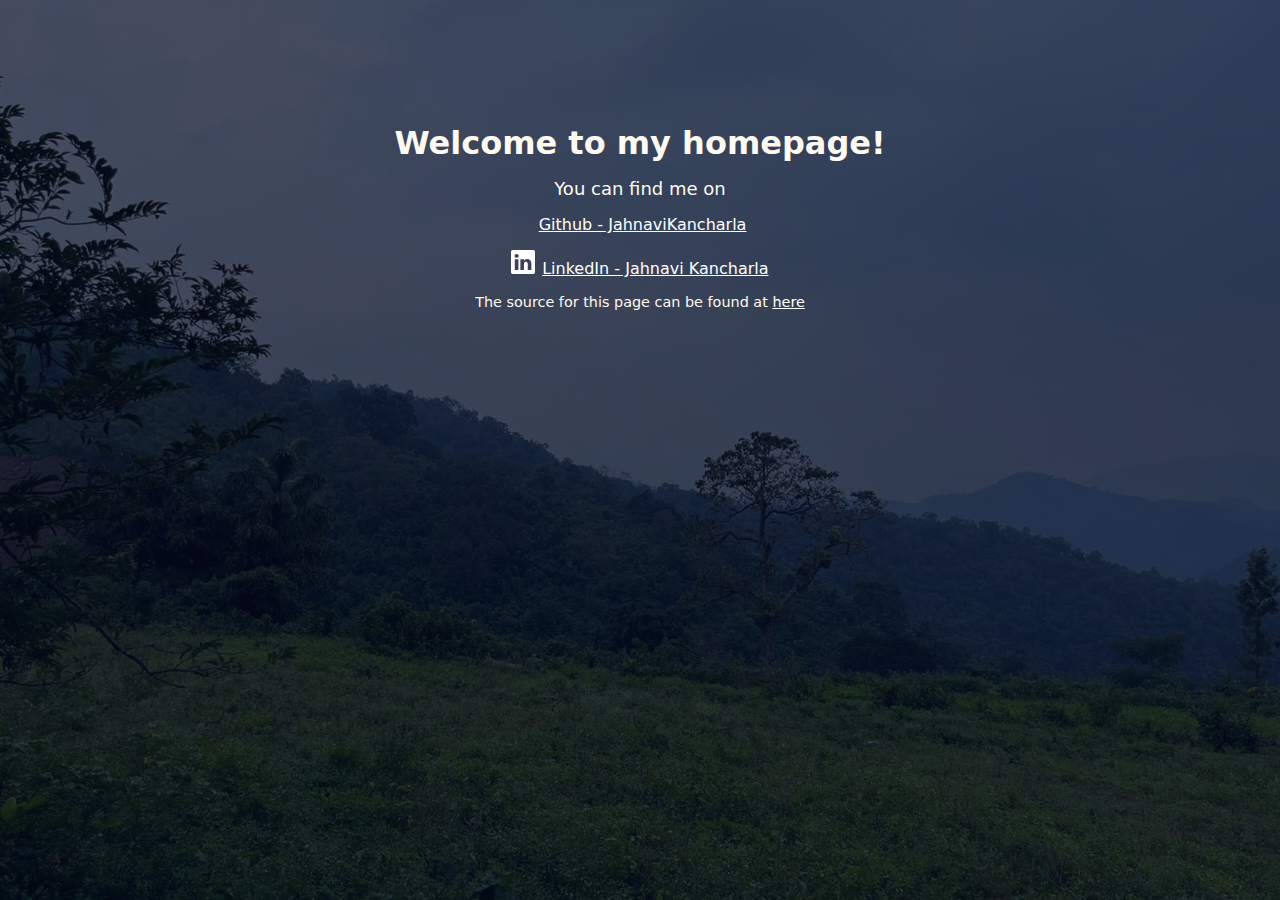
==== index.html @ 86d055b5 "created my first website" ====
<!DOCTYPE html>
<html lang="en">

<head>
    <meta charset="UTF-8">
    <meta http-equiv="X-UA-Compatible" content="IE=edge">
    <meta name="viewport" content="width=device-width, initial-scale=1.0">
    <title>Jahnavi's Home Page!</title>
    <meta name="description" content="Jahnavi's homepage" />
    <meta name="referrer" content="strict-origin-when-cross-origin" />
    <link rel="canonical" href="https://jahnavikancharla.github.io/" />


    <!-- Open Graph -->
    <meta property="og:type" content="website" />
    <meta property="og:url" content="https://jahnavikancharla.github.io/" />
    <meta property="og:title" content="Home - jahnavikancharla.github.io" />
    <link rel="stylesheet" href="style.css">


    <link rel="stylesheet" href="style.css">
    <style>
        .social-icon svg {
            width: 1.5rem;
            height: 1.5rem;
            fill: white;
        }
    </style>
</head>

<body>
    <section class="header">
        <!-- <nav>
            <div class="nav-links">
                <ul>
                    <li><a href="/">Home</a></li>
                    <li><a href="">About</a></li>
                    <li><a href="">Blog</a></li>
                    <li><a href="">Contact</a></li>
                </ul>
            </div>
        </nav> -->
    </section>
    <main>
        <section>
            <h1>Welcome to my homepage!</h1>
            <p>You can find me on</p>
            <div class="smlinks">
                <!-- Icons from Bootstrap - https://icons.getbootstrap.com -->
                <div class="    ">
                    <a href="https://github.com/jahnavikancharla">
                        <svg xmlns="http://www.w3.org/2000/svg" viewBox="0 0 16 16">
                            <path
                                d="M8 0C3.58 0 0 3.58 0 8c0 3.54 2.29 6.53 5.47 7.59.4.07.55-.17.55-.38 0-.19-.01-.82-.01-1.49-2.01.37-2.53-.49-2.69-.94-.09-.23-.48-.94-.82-1.13-.28-.15-.68-.52-.01-.53.63-.01 1.08.58 1.23.82.72 1.21 1.87.87 2.33.66.07-.52.28-.87.51-1.07-1.78-.2-3.64-.89-3.64-3.95 0-.87.31-1.59.82-2.15-.08-.2-.36-1.02.08-2.12 0 0 .67-.21 2.2.82.64-.18 1.32-.27 2-.27.68 0 1.36.09 2 .27 1.53-1.04 2.2-.82 2.2-.82.44 1.1.16 1.92.08 2.12.51.56.82 1.27.82 2.15 0 3.07-1.87 3.75-3.65 3.95.29.25.54.73.54 1.48 0 1.07-.01 1.93-.01 2.2 0 .21.15.46.55.38A8.012 8.012 0 0 0 16 8c0-4.42-3.58-8-8-8z" />
                        </svg>
                    </a>
                    <span><a href="https://github.com/jahnavikancharla">Github - JahnaviKancharla</a></span>
                </div>
                <div class="social-icon">
                    <a href="https://www.linkedin.com/in/jahnavi-kancharla-5a246b26b/">

                        <svg xmlns="http://www.w3.org/2000/svg" viewBox="0 0 16 16">
                            <path
                                d="M0 1.146C0 .513.526 0 1.175 0h13.65C15.474 0 16 .513 16 1.146v13.708c0 .633-.526 1.146-1.175 1.146H1.175C.526 16 0 15.487 0 14.854V1.146zm4.943 12.248V6.169H2.542v7.225h2.401zm-1.2-8.212c.837 0 1.358-.554 1.358-1.248-.015-.709-.52-1.248-1.342-1.248-.822 0-1.359.54-1.359 1.248 0 .694.521 1.248 1.327 1.248h.016zm4.908 8.212V9.359c0-.216.016-.432.08-.586.173-.431.568-.878 1.232-.878.869 0 1.216.662 1.216 1.634v3.865h2.401V9.25c0-2.22-1.184-3.252-2.764-3.252-1.274 0-1.845.7-2.165 1.193v.025h-.016a5.54 5.54 0 0 1 .016-.025V6.169h-2.4c.03.678 0 7.225 0 7.225h2.4z" />
                        </svg>

                    </a>
                    <span><a href="https://www.linkedin.com/in/jahnavi-kancharla-5a246b26b">LinkedIn - Jahnavi
                            Kancharla</a></span>
                </div>
            </div>
        </section>
        <footer>
            <p class="pagesource">The source for this page can be found at <a href="https://github.com/jahnavikancharla/jahnavikancharla.github.io">here</a></p>
        </footer>
    </main>
    <!-- Made with ❤️ by Jahnavi-->
</body>

</html>
---- style.css ----
* {
    margin: 0;
    padding: 0;
}

.header {
    min-height: 100vh;
    width: 100%;
    background-image: linear-gradient(rgba(4, 9, 30, 0.7), rgba(4, 9, 30, 0.7)), url(images/CGSM1652.JPG);
    background-position: center;
    background-size: cover;
    position: relative;
}

nav {
    display: flex;
    padding: 2% 6%;
    justify-content: space-between;
    align-items: center;

}

body {
    font-family: system-ui, -apple-system, segoe ui, Roboto, Helvetica, Arial, sans-serif, apple color emoji, segoe ui emoji;
}

.nav-links {
    flex: 1;
    text-align: right;
}

.nav-links ul li {
    list-style: none;
    display: inline-block;
    padding: 0.5rem 1rem;

}

.nav-links ul li a {
    color: floralwhite;
    text-decoration: none;
    font-size: medium;
}

main {
    width: 90%;
    color: floralwhite;
    position: absolute;
    top: 25%;
    left: 50%;
    transform: translate(-50%, -50%);
    text-align: center;
}

.social-icon svg {
    width: 1.5rem;
    height: 1.5rem;
    fill: white;
}

.social-icon span {
    margin-left: 0.1rem;
}

.social-icon {
    margin: 1rem;
}

a {
    color: white;
    display: inline-block;
}

h1 {
    font-size: 2rem;
    ;
}

p {
    margin: 1rem 4rem;
    font-size: large;
}

.pagesource {
    font-size: 0.9rem;
}
---- style.css ----
* {
    margin: 0;
    padding: 0;
}

.header {
    min-height: 100vh;
    width: 100%;
    background-image: linear-gradient(rgba(4, 9, 30, 0.7), rgba(4, 9, 30, 0.7)), url(images/CGSM1652.JPG);
    background-position: center;
    background-size: cover;
    position: relative;
}

nav {
    display: flex;
    padding: 2% 6%;
    justify-content: space-between;
    align-items: center;

}

body {
    font-family: system-ui, -apple-system, segoe ui, Roboto, Helvetica, Arial, sans-serif, apple color emoji, segoe ui emoji;
}

.nav-links {
    flex: 1;
    text-align: right;
}

.nav-links ul li {
    list-style: none;
    display: inline-block;
    padding: 0.5rem 1rem;

}

.nav-links ul li a {
    color: floralwhite;
    text-decoration: none;
    font-size: medium;
}

main {
    width: 90%;
    color: floralwhite;
    position: absolute;
    top: 25%;
    left: 50%;
    transform: translate(-50%, -50%);
    text-align: center;
}

.social-icon svg {
    width: 1.5rem;
    height: 1.5rem;
    fill: white;
}

.social-icon span {
    margin-left: 0.1rem;
}

.social-icon {
    margin: 1rem;
}

a {
    color: white;
    display: inline-block;
}

h1 {
    font-size: 2rem;
    ;
}

p {
    margin: 1rem 4rem;
    font-size: large;
}

.pagesource {
    font-size: 0.9rem;
}
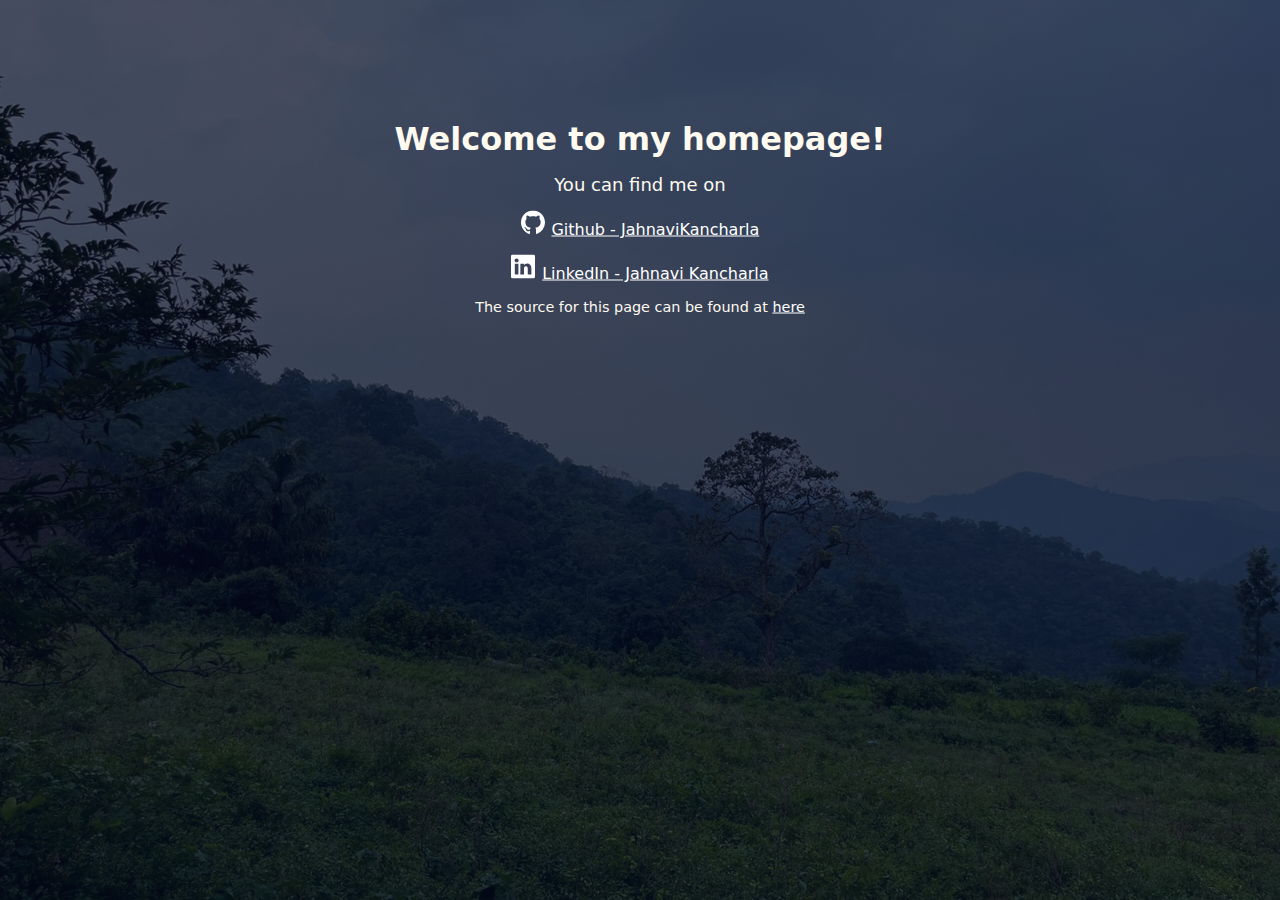
==== commit 25c7baf1: "fixed github logo not showing up thank you vishal" ====
--- a/index.html
+++ b/index.html
@@ -47,7 +47,7 @@
             <p>You can find me on</p>
             <div class="smlinks">
                 <!-- Icons from Bootstrap - https://icons.getbootstrap.com -->
-                <div class="    ">
+                <div class="social-icon">
                     <a href="https://github.com/jahnavikancharla">
                         <svg xmlns="http://www.w3.org/2000/svg" viewBox="0 0 16 16">
                             <path
